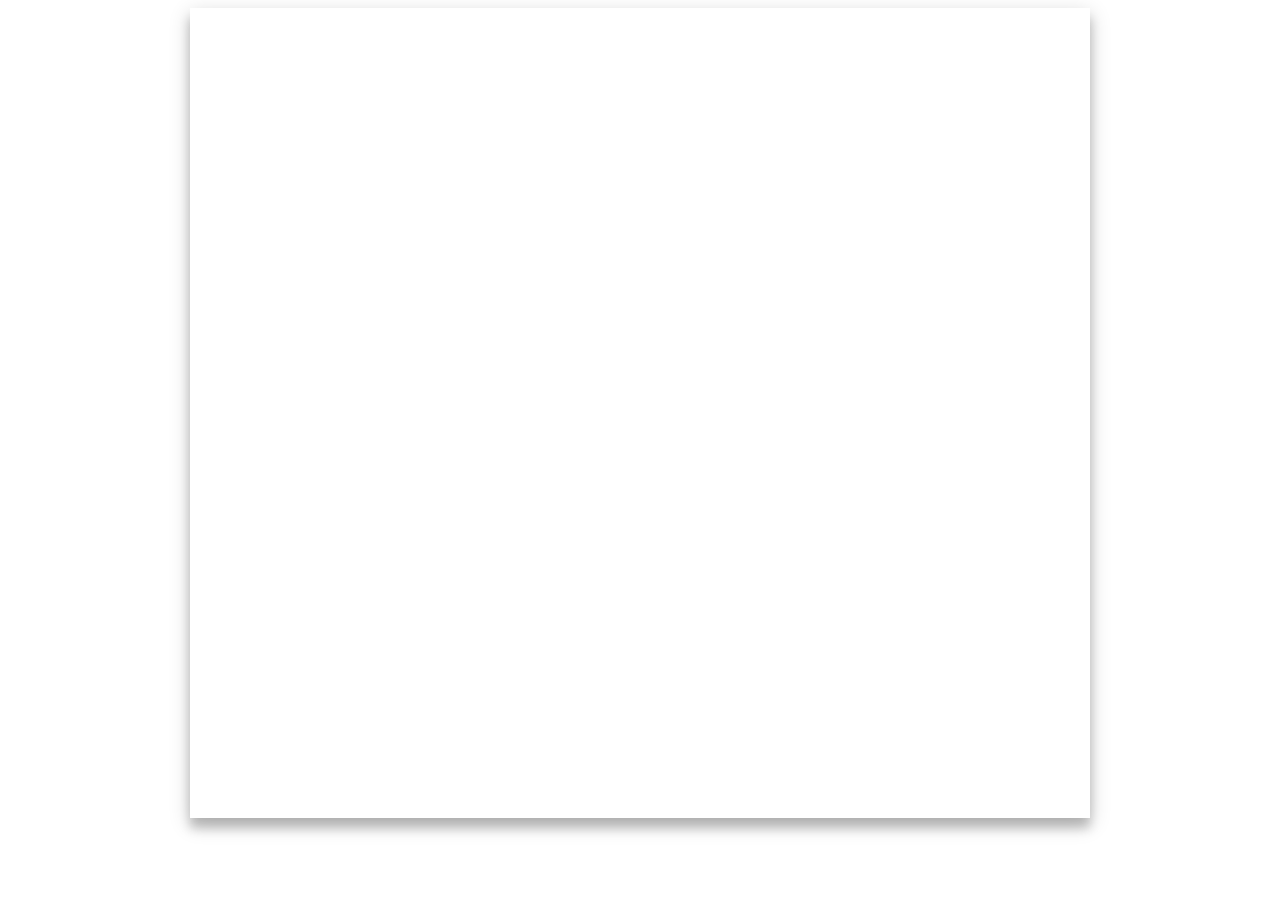
==== index.html @ 28fb0402 "Assignment" ====
<!DOCTYPE html>
<html>
<head>
	<title>My Portfolio</title>
	<meta charset="UTF-8">
	<meta name="viewport" content="width=device-width, initial-scale=1.0">
	<link rel="stylesheet" type="text/css" href="project.css">
	<script type="text/javascript" src="project.js"></script>
</head>
<body>

<div id="container">

</div>

</body>
</html>
---- project.css ----
#container
{
	margin: 0 auto;
	width: 900px;
	background: #fff;
	font-family: "Lucida Grande", "Bitstream Vera Sans", "Verdana";
	box-shadow: 0 10px 10px 0 rgba(0,0,0,0.2),0 6px 20px 0 rgba(0,0,0,0.19);
	min-height: calc(90vh);
}
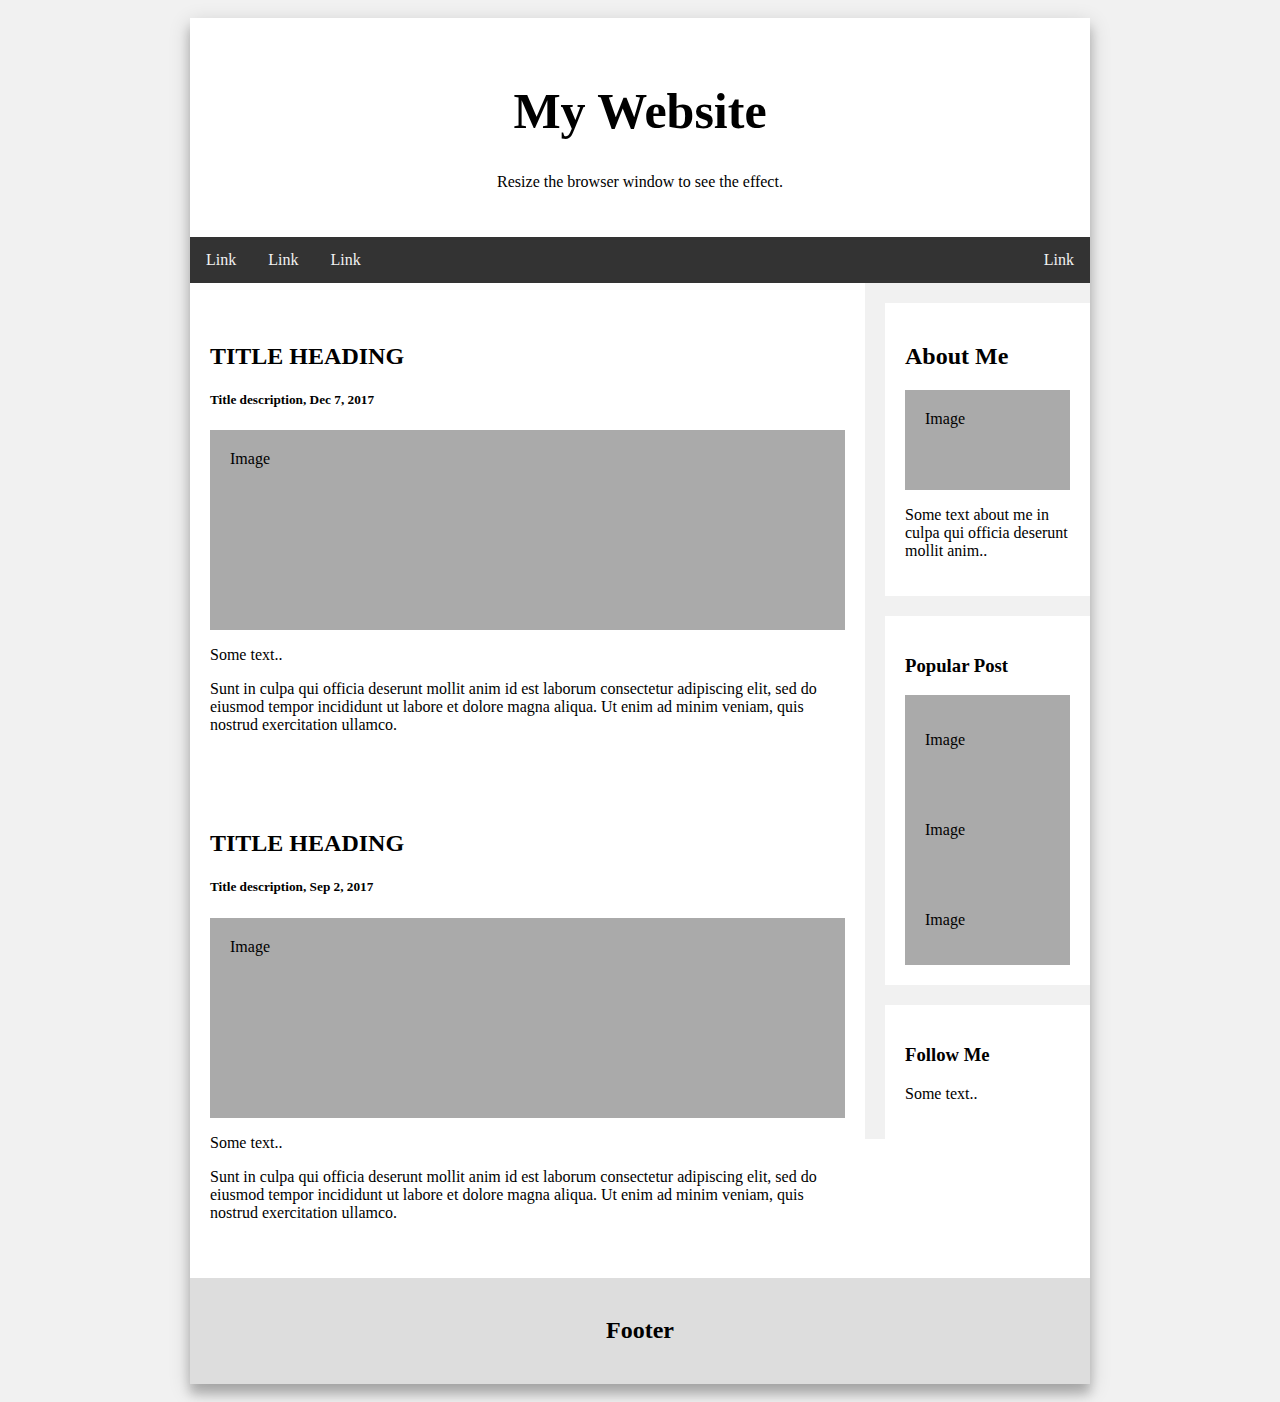
==== commit 1dc406e3: "Projects" ====
--- a/index.html
+++ b/index.html
@@ -10,7 +10,57 @@
 <body>
 
 <div id="container">
+<div class="header">
+  <h1>My Website</h1>
+  <p>Resize the browser window to see the effect.</p>
+</div>
 
+<div class="topnav">
+  <a href="#">Link</a>
+  <a href="#">Link</a>
+  <a href="#">Link</a>
+  <a href="#" style="float:right">Link</a>
+</div>
+
+<div class="row">
+  <div class="leftcolumn">
+    <div class="card">
+      <h2>TITLE HEADING</h2>
+      <h5>Title description, Dec 7, 2017</h5>
+      <div class="fakeimg" style="height:200px;">Image</div>
+      <p>Some text..</p>
+      <p>Sunt in culpa qui officia deserunt mollit anim id est laborum consectetur adipiscing elit, sed do eiusmod tempor incididunt ut labore et dolore magna aliqua. Ut enim ad minim veniam, quis nostrud exercitation ullamco.</p>
+    </div>
+    <div class="card">
+      <h2>TITLE HEADING</h2>
+      <h5>Title description, Sep 2, 2017</h5>
+      <div class="fakeimg" style="height:200px;">Image</div>
+      <p>Some text..</p>
+      <p>Sunt in culpa qui officia deserunt mollit anim id est laborum consectetur adipiscing elit, sed do eiusmod tempor incididunt ut labore et dolore magna aliqua. Ut enim ad minim veniam, quis nostrud exercitation ullamco.</p>
+    </div>
+  </div>
+  <div class="rightcolumn">
+    <div class="card">
+      <h2>About Me</h2>
+      <div class="fakeimg" style="height:100px;">Image</div>
+      <p>Some text about me in culpa qui officia deserunt mollit anim..</p>
+    </div>
+    <div class="card">
+      <h3>Popular Post</h3>
+      <div class="fakeimg"><p>Image</p></div>
+      <div class="fakeimg"><p>Image</p></div>
+      <div class="fakeimg"><p>Image</p></div>
+    </div>
+    <div class="card">
+      <h3>Follow Me</h3>
+      <p>Some text..</p>
+    </div>
+  </div>
+</div>
+
+<div class="footer">
+  <h2>Footer</h2>
+</div>
 </div>
 
 </body>
--- a/project.css
+++ b/project.css
@@ -6,4 +6,106 @@
 	font-family: "Lucida Grande", "Bitstream Vera Sans", "Verdana";
 	box-shadow: 0 10px 10px 0 rgba(0,0,0,0.2),0 6px 20px 0 rgba(0,0,0,0.19);
 	min-height: calc(90vh);
-}	+}	
+* {
+    box-sizing: border-box;
+}
+
+body {
+    font-family: Arial;
+    padding: 10px;
+    background: #f1f1f1;
+}
+
+/* Header/Blog Title */
+.header {
+    padding: 30px;
+    text-align: center;
+    background: white;
+}
+
+.header h1 {
+    font-size: 50px;
+}
+
+/* Style the top navigation bar */
+.topnav {
+    overflow: hidden;
+    background-color: #333;
+}
+
+/* Style the topnav links */
+.topnav a {
+    float: left;
+    display: block;
+    color: #f2f2f2;
+    text-align: center;
+    padding: 14px 16px;
+    text-decoration: none;
+}
+
+/* Change color on hover */
+.topnav a:hover {
+    background-color: #ddd;
+    color: black;
+}
+
+/* Create two unequal columns that floats next to each other */
+/* Left column */
+.leftcolumn {   
+    float: left;
+    width: 75%;
+}
+
+/* Right column */
+.rightcolumn {
+    float: left;
+    width: 25%;
+    background-color: #f1f1f1;
+    padding-left: 20px;
+}
+
+/* Fake image */
+.fakeimg {
+    background-color: #aaa;
+    width: 100%;
+    padding: 20px;
+}
+
+/* Add a card effect for articles */
+.card {
+    background-color: white;
+    padding: 20px;
+    margin-top: 20px;
+}
+
+/* Clear floats after the columns */
+.row:after {
+    content: "";
+    display: table;
+    clear: both;
+}
+
+/* Footer */
+.footer {
+    padding: 20px;
+    text-align: center;
+    background: #ddd;
+    margin-top: 20px;
+}
+
+/* Responsive layout - when the screen is less than 800px wide, make the two columns stack on top of each other instead of next to each other */
+@media screen and (max-width: 800px) {
+    .leftcolumn, .rightcolumn {   
+        width: 100%;
+        padding: 0;
+    }
+}
+
+/* Responsive layout - when the screen is less than 400px wide, make the navigation links stack on top of each other instead of next to each other */
+@media screen and (max-width: 400px) {
+    .topnav a {
+        float: none;
+        width: 100%;
+    }
+}
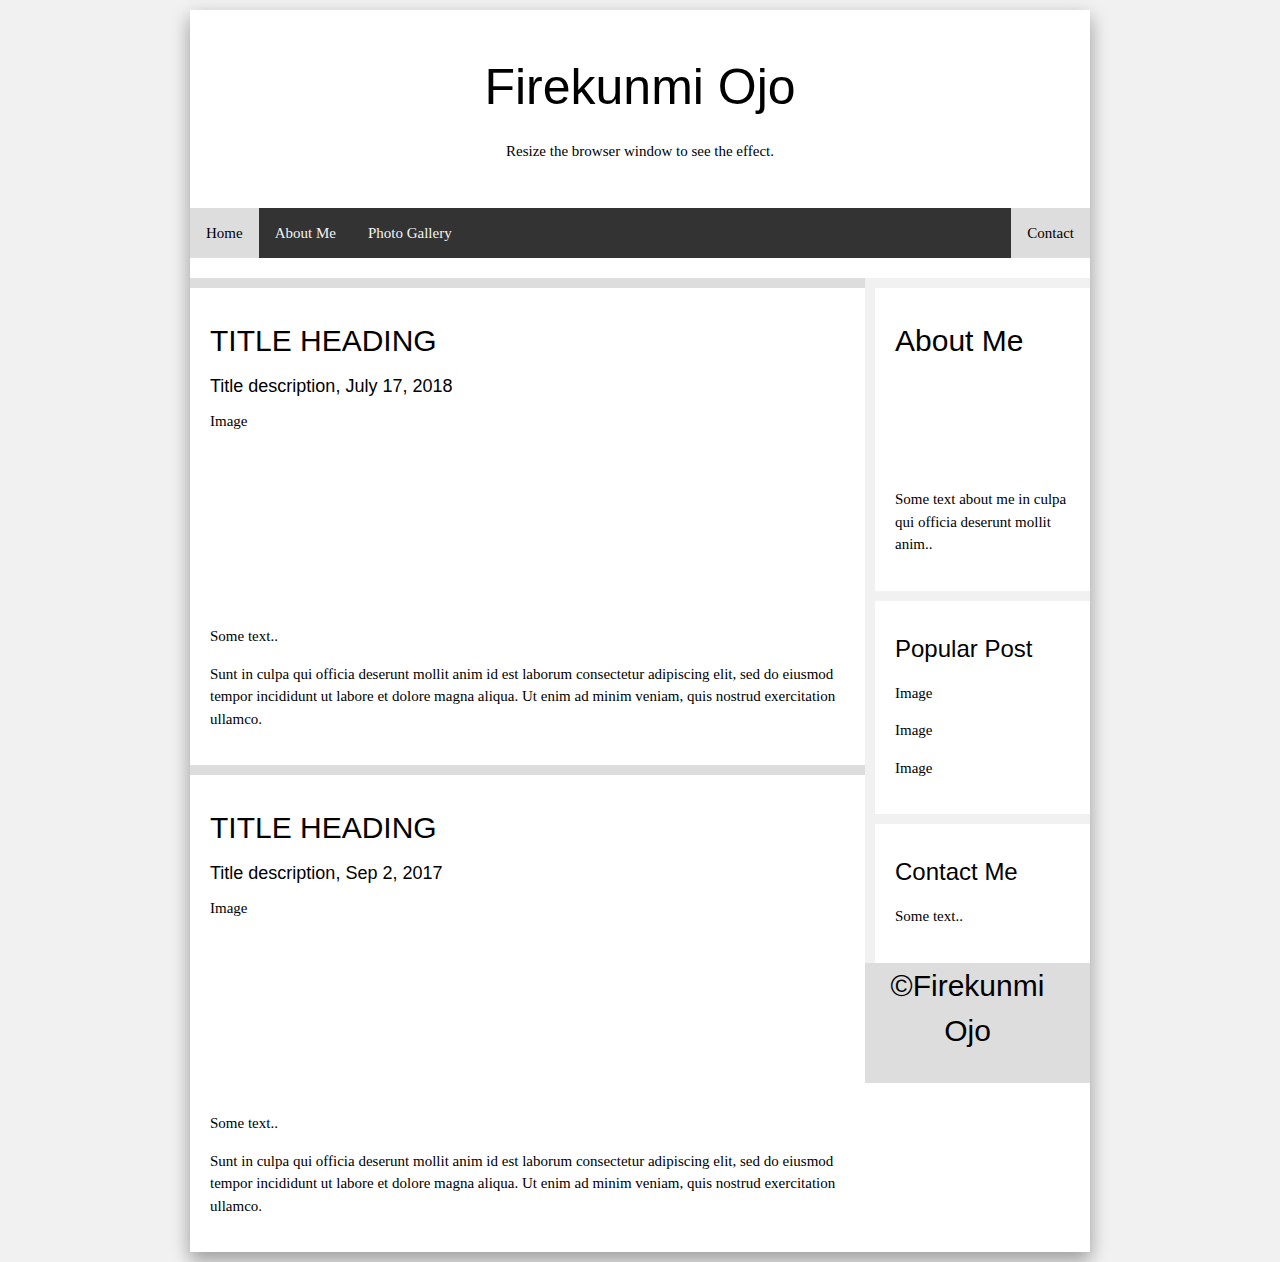
==== commit 1fa395a2: "assignment" ====
--- a/index.html
+++ b/index.html
@@ -5,28 +5,32 @@
 	<meta charset="UTF-8">
 	<meta name="viewport" content="width=device-width, initial-scale=1.0">
 	<link rel="stylesheet" type="text/css" href="project.css">
-	<script type="text/javascript" src="project.js"></script>
+  <link rel="stylesheet" href="https://www.w3schools.com/w3css/4/w3.css">
+	<link rel="stylesheet" href="https://cdnjs.cloudflare.com/ajax/libs/font-awesome/4.7.0/css/font-awesome.min.css">
 </head>
 <body>
 
 <div id="container">
 <div class="header">
-  <h1>My Website</h1>
+  <h1>Firekunmi Ojo</h1>
   <p>Resize the browser window to see the effect.</p>
 </div>
 
 <div class="topnav">
-  <a href="#">Link</a>
-  <a href="#">Link</a>
-  <a href="#">Link</a>
-  <a href="#" style="float:right">Link</a>
+  <a href="index.html" class="active">Home</a>
+  <a href="about.html">About Me</a>
+  <a href="gallery.html">Photo Gallery</a>
+  <a href="contact.html" class="active contact">Contact</a>
+  <a href="javascript:void(0);" class="icon">
+    <i class="fa fa-bars"></i>
+  </a>
 </div>
 
-<div class="row">
+<div class="row content">
   <div class="leftcolumn">
     <div class="card">
       <h2>TITLE HEADING</h2>
-      <h5>Title description, Dec 7, 2017</h5>
+      <h5>Title description, July 17, 2018</h5>
       <div class="fakeimg" style="height:200px;">Image</div>
       <p>Some text..</p>
       <p>Sunt in culpa qui officia deserunt mollit anim id est laborum consectetur adipiscing elit, sed do eiusmod tempor incididunt ut labore et dolore magna aliqua. Ut enim ad minim veniam, quis nostrud exercitation ullamco.</p>
@@ -42,7 +46,7 @@
   <div class="rightcolumn">
     <div class="card">
       <h2>About Me</h2>
-      <div class="fakeimg" style="height:100px;">Image</div>
+      <div class="profile-photo" style="height:100px;"></div>
       <p>Some text about me in culpa qui officia deserunt mollit anim..</p>
     </div>
     <div class="card">
@@ -51,17 +55,36 @@
       <div class="fakeimg"><p>Image</p></div>
       <div class="fakeimg"><p>Image</p></div>
     </div>
+
+<div class="row">
     <div class="card">
-      <h3>Follow Me</h3>
+      <h3>Contact Me</h3>
       <p>Some text..</p>
     </div>
   </div>
 </div>
 
-<div class="footer">
-  <h2>Footer</h2>
-</div>
-</div>
+<footer class="footer">
+  <h2>&copy;Firekunmi Ojo</h2>
+</footer>
+
+<script>
+// Script to open and close sidebar
+function w3_open() {
+    document.getElementById("myOverlay").style.display = "block";
+}
+ 
+function w3_close() {
+    document.getElementById("myOverlay").style.display = "none";
+}
+// Modal Image Gallery
+function onClick(element) {
+  document.getElementById("img01").src = element.src;
+  document.getElementById("modal01").style.display = "block";
+  var captionText = document.getElementById("caption");
+  captionText.innerHTML = element.alt;
+}
+</script>
 
 </body>
 </html>
--- a/project.css
+++ b/project.css
@@ -1,12 +1,12 @@
 #container
 {
-	margin: 0 auto;
-	width: 900px;
-	background: #fff;
-	font-family: "Lucida Grande", "Bitstream Vera Sans", "Verdana";
-	box-shadow: 0 10px 10px 0 rgba(0,0,0,0.2),0 6px 20px 0 rgba(0,0,0,0.19);
-	min-height: calc(90vh);
-}	
+    margin: 0 auto;
+    width: 900px;
+    background: #fff;
+    font-family: "Lucida Grande", "Bitstream Vera Sans", "Verdana";
+    box-shadow: 0 10px 16px 0 rgba(0,0,0,0.2),0 6px 20px 0 rgba(0,0,0,0.19);
+}
+
 * {
     box-sizing: border-box;
 }
@@ -21,7 +21,7 @@
 .header {
     padding: 30px;
     text-align: center;
-    background: white;
+    background: #ffffff;
 }
 
 .header h1 {
@@ -32,6 +32,10 @@
 .topnav {
     overflow: hidden;
     background-color: #333;
+    position: -webkit-sticky; /* Safari */
+    position: sticky;
+    top: 0;
+    z-index: 1;
 }
 
 /* Style the topnav links */
@@ -50,6 +54,20 @@
     color: black;
 }
 
+/* Change color on active */
+.topnav a.active {
+    background-color: #ddd;
+    color: black;
+}
+
+.topnav a.contact {
+    float: right;
+}
+
+.topnav .icon {
+  display: none;
+}
+
 /* Create two unequal columns that floats next to each other */
 /* Left column */
 .leftcolumn {   
@@ -62,21 +80,56 @@
     float: left;
     width: 25%;
     background-color: #f1f1f1;
-    padding-left: 20px;
+    padding-left: 10px;
 }
 
-/* Fake image */
-.fakeimg {
-    background-color: #aaa;
+/* Home Images */
+.img1 {
+    background-image: url("images/kitchenconcrete.jpg");
+    background-repeat: no-repeat;
+    background-size: contain;
     width: 100%;
     padding: 20px;
+}
+.img2 {
+    background-image: url("images/livingroom.jpg");
+    background-repeat: no-repeat;
+    background-size: contain;
+    width: 100%;
+    padding: 20px;
+}
+.img3 {
+    background-image: url("images/diningroom.jpg");
+    background-repeat: no-repeat;
+    background-size: contain;
+    width: 100%;
+    padding: 20px;
+}
+
+/* Profile photo */
+.profile-photo {
+    background-image: url("images/Manu.png");
+    background-repeat: no-repeat;
+    background-size: contain;
 }
 
 /* Add a card effect for articles */
 .card {
     background-color: white;
     padding: 20px;
-    margin-top: 20px;
+    margin-top: 10px;
+}
+
+
+/* Gallery styles */
+.w3-half img {
+    margin-bottom:-6px;
+    margin-top:16px;
+    opacity:0.8;
+    cursor:pointer;
+}
+.w3-half img:hover {
+    opacity: 1;
 }
 
 /* Clear floats after the columns */
@@ -84,6 +137,10 @@
     content: "";
     display: table;
     clear: both;
+}
+
+.content {
+    min-height: calc(100vh - 40vh);
 }
 
 /* Footer */
@@ -96,6 +153,9 @@
 
 /* Responsive layout - when the screen is less than 800px wide, make the two columns stack on top of each other instead of next to each other */
 @media screen and (max-width: 800px) {
+    #container {
+        width: 100%;
+    }
     .leftcolumn, .rightcolumn {   
         width: 100%;
         padding: 0;
@@ -103,9 +163,27 @@
 }
 
 /* Responsive layout - when the screen is less than 400px wide, make the navigation links stack on top of each other instead of next to each other */
-@media screen and (max-width: 400px) {
-    .topnav a {
-        float: none;
+@media screen and (max-width: 600px) {
+    #container {
         width: 100%;
     }
-}
+    .topnav a.contact {
+        float: left;
+    }
+    .topnav a:not(.active) {display: none;}
+    .topnav a.icon {
+        float: right;
+        display: block;
+    }
+    .topnav.responsive {position: relative;}
+    .topnav.responsive .icon {
+        position: absolute;
+        right: 0;
+        top: 0;
+    }
+    .topnav.responsive a {
+        float: none;
+        display: block;
+        text-align: left;
+    }
+}